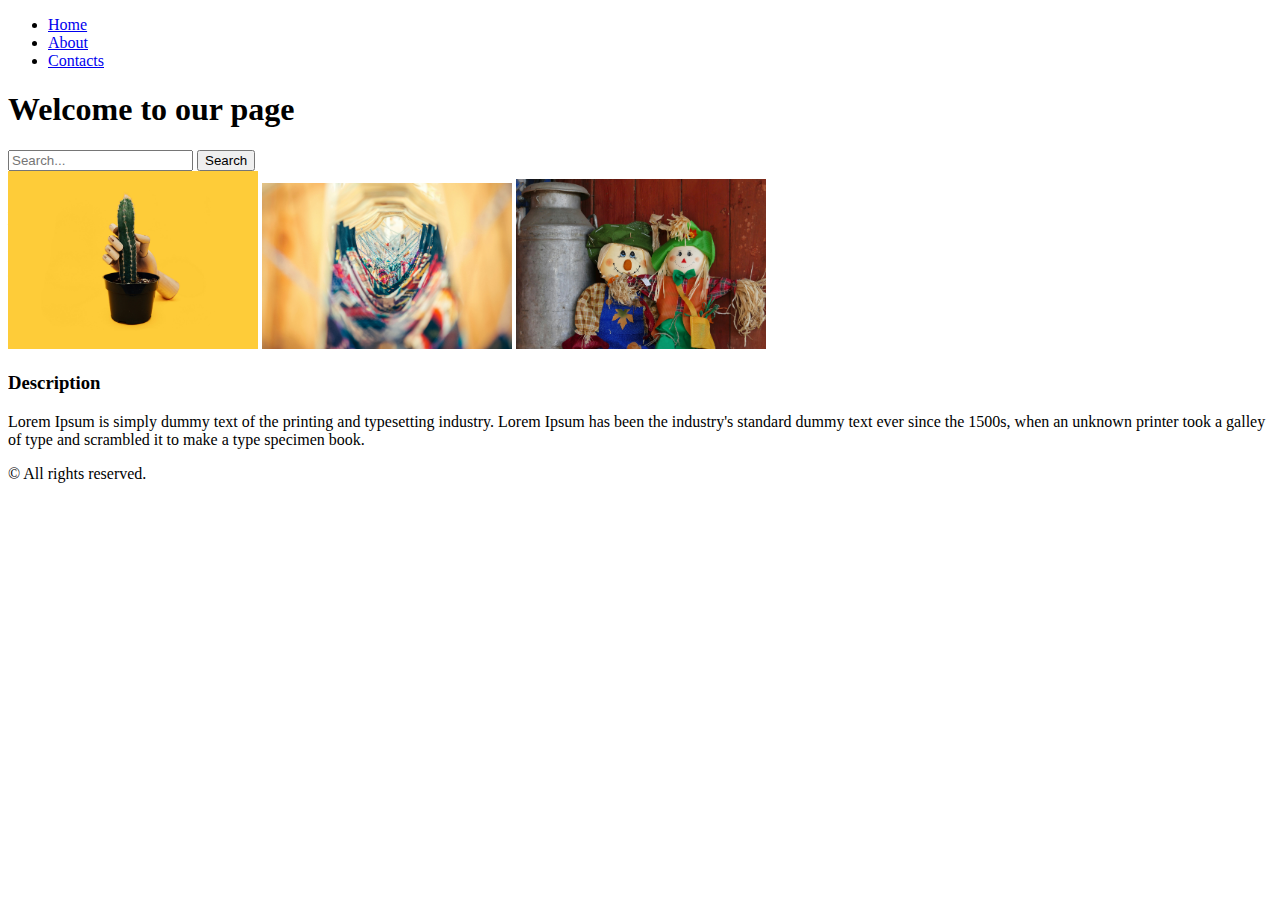
==== index.html @ 3b841cd9 "First Commit" ====
<!DOCTYPE html>
<html>
  <head>
    <title>AT Playwright Typescript</title>
  </head>
  <body>
    <header>
      <nav>
        <ul>
          <li><a href="#">Home</a></li>
          <li><a href="#">About</a></li>
          <li><a href="#">Contacts</a></li>
        </ul>
      </nav>
    </header>

    <main>
      <h1>Welcome to our page</h1>
      <section>
        <input type="text" placeholder="Search..." />
        <button>Search</button>
      </section>

      <section>
        <img width="250" alt="Test Image" src="./assets/image1.jpg" />
        <img width="250" alt="Test Image" src="./assets/image2.jpg" />
        <img width="250" alt="Test Image" src="./assets/image3.jpg" />
      </section>

      <section>
        <h3>Description</h3>
        <p>
          Lorem Ipsum is simply dummy text of the printing and typesetting
          industry. Lorem Ipsum has been the industry's standard dummy text ever
          since the 1500s, when an unknown printer took a galley of type and
          scrambled it to make a type specimen book.
        </p>
      </section>
    </main>

    <footer>
      <p>&#169; All rights reserved.</p>
    </footer>
  </body>
</html>
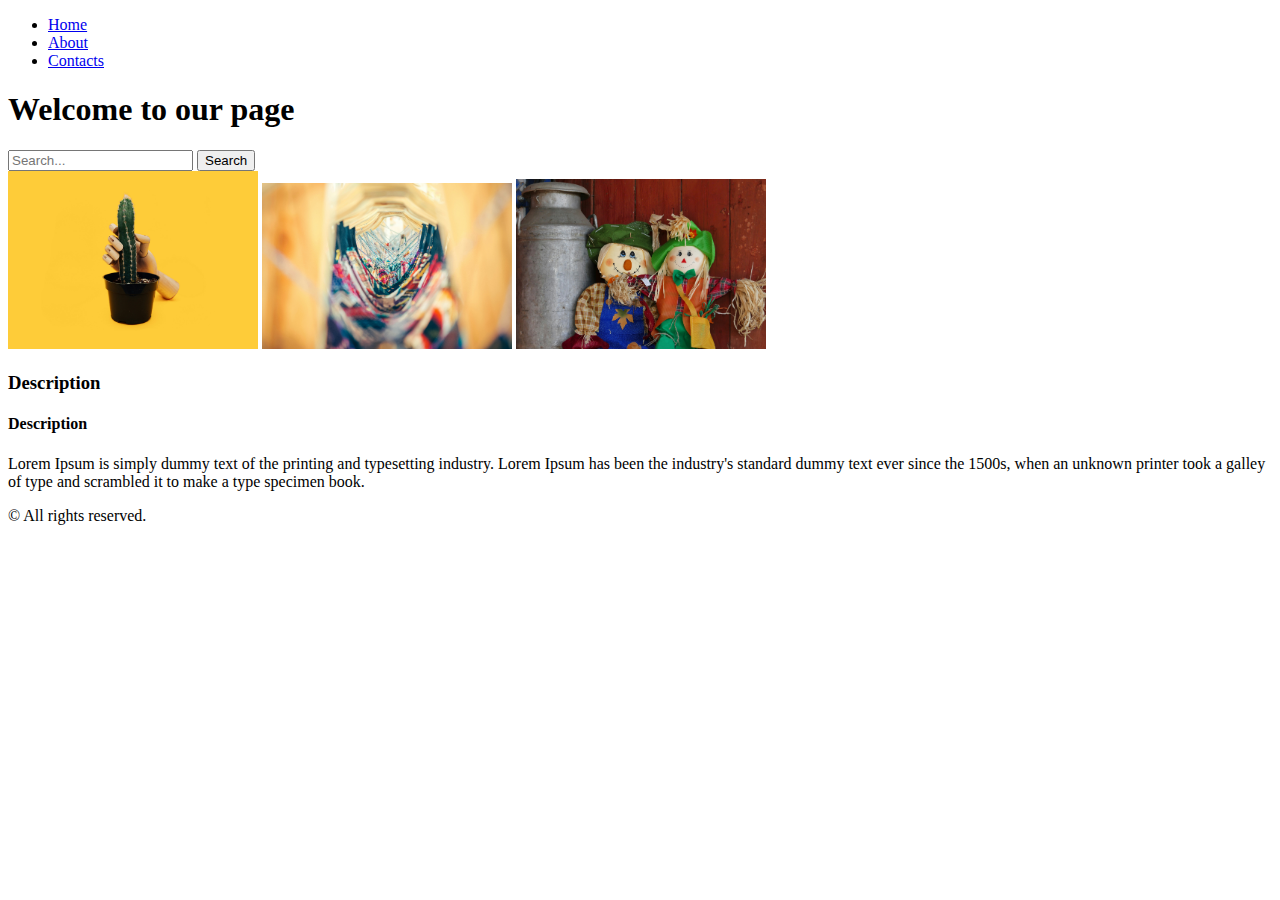
==== commit ce63decd: "Formatted documents" ====
--- a/index.html
+++ b/index.html
@@ -29,6 +29,7 @@
 
       <section>
         <h3>Description</h3>
+        <h4>Description</h4>
         <p>
           Lorem Ipsum is simply dummy text of the printing and typesetting
           industry. Lorem Ipsum has been the industry's standard dummy text ever
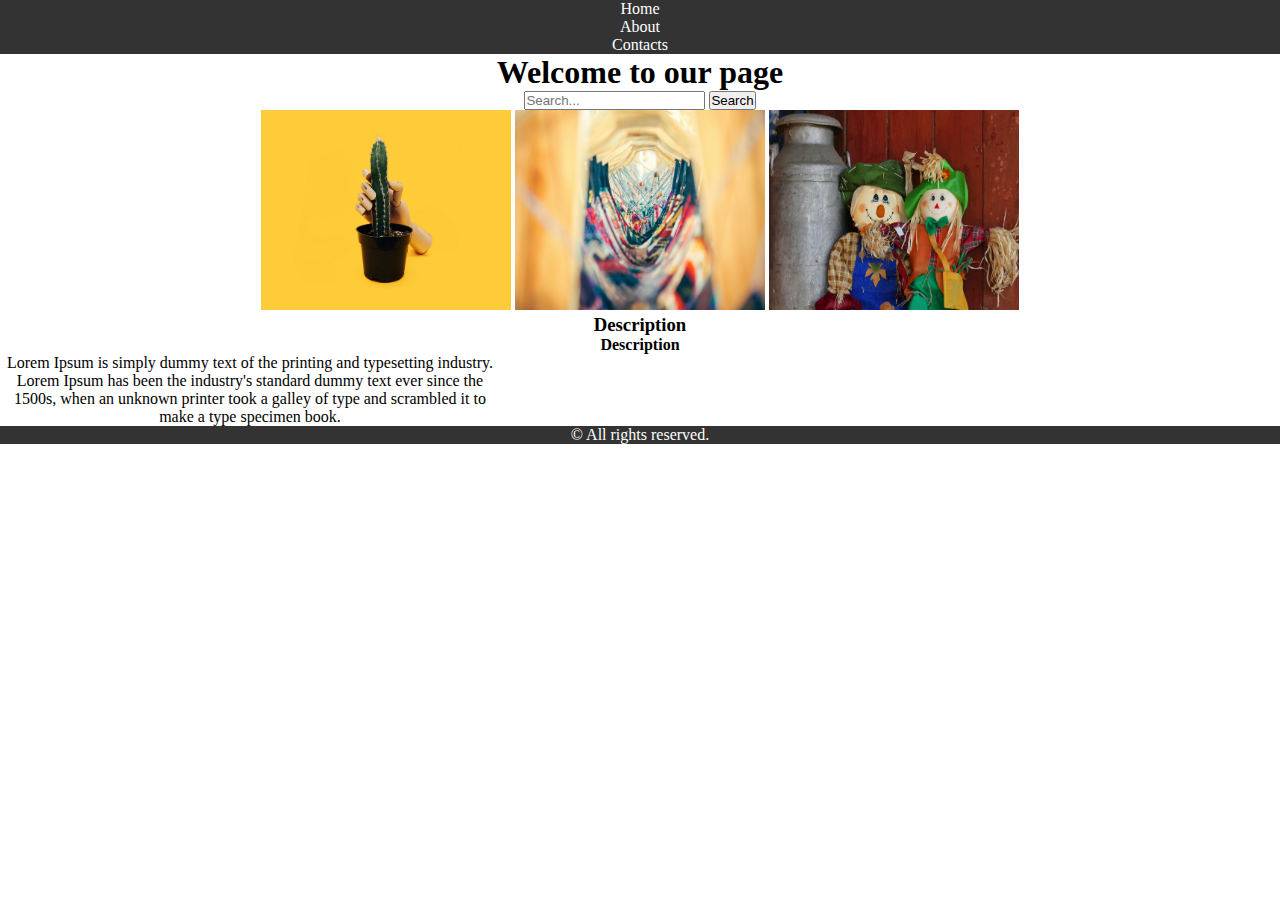
==== commit 9adb8296: "Added css styles" ====
--- a/index.html
+++ b/index.html
@@ -2,13 +2,14 @@
 <html>
   <head>
     <title>AT Playwright Typescript</title>
+    <link rel="stylesheet" href="styles.css" />
   </head>
   <body>
     <header>
       <nav>
         <ul>
-          <li><a href="#">Home</a></li>
-          <li><a href="#">About</a></li>
+          <li><a href="./index.html">Home</a></li>
+          <li><a href="./about.html">About</a></li>
           <li><a href="#">Contacts</a></li>
         </ul>
       </nav>
@@ -16,18 +17,19 @@
 
     <main>
       <h1>Welcome to our page</h1>
-      <section>
+
+      <section class="search-bar">
         <input type="text" placeholder="Search..." />
         <button>Search</button>
       </section>
 
-      <section>
-        <img width="250" alt="Test Image" src="./assets/image1.jpg" />
-        <img width="250" alt="Test Image" src="./assets/image2.jpg" />
-        <img width="250" alt="Test Image" src="./assets/image3.jpg" />
+      <section class="image-container">
+        <img alt="Test Image" src="./assets/image1.jpg" />
+        <img alt="Test Image" src="./assets/image2.jpg" />
+        <img alt="Test Image" src="./assets/image3.jpg" />
       </section>
 
-      <section>
+      <section class="description">
         <h3>Description</h3>
         <h4>Description</h4>
         <p>
--- a/styles.css
+++ b/styles.css
@@ -0,0 +1,36 @@
+* {
+  margin: 0px;
+  padding: 0px;
+}
+header {
+  background-color: #333;
+}
+header nav {
+  text-align: center;
+}
+header nav ul {
+  list-style-type: none;
+}
+
+header nav ul li a {
+  text-decoration: none;
+  color: #fff;
+}
+main {
+  text-align: center;
+}
+main .image-container img {
+  width: 250px;
+  height: 200px;
+}
+main .description p {
+  width: 500px;
+}
+
+footer {
+  text-align: center;
+  background-color: #333;
+}
+footer p {
+  color: #fff;
+}
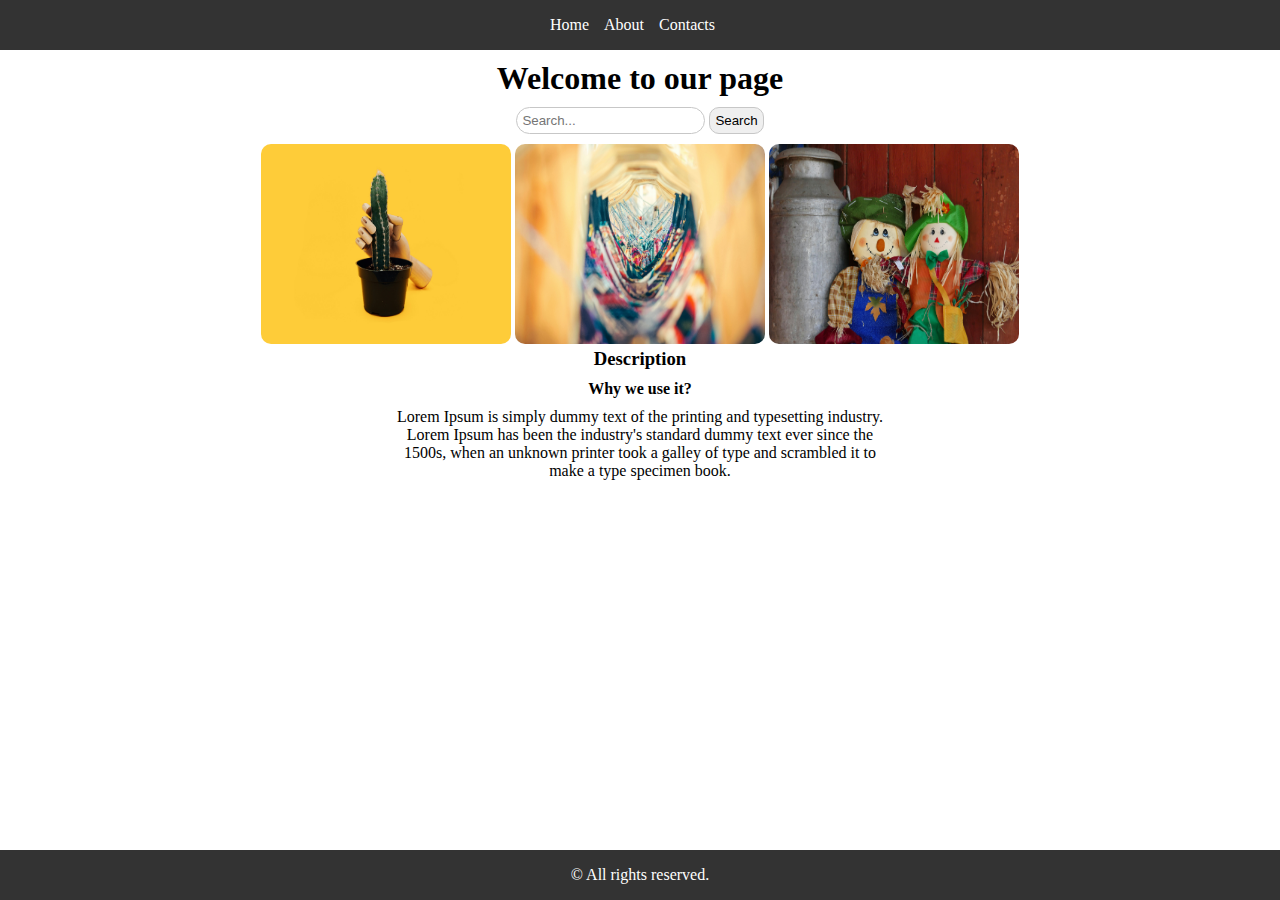
==== commit d2b36f60: "Exercise HTML and CSS" ====
--- a/index.html
+++ b/index.html
@@ -31,7 +31,7 @@
 
       <section class="description">
         <h3>Description</h3>
-        <h4>Description</h4>
+        <h4>Why we use it?</h4>
         <p>
           Lorem Ipsum is simply dummy text of the printing and typesetting
           industry. Lorem Ipsum has been the industry's standard dummy text ever
--- a/styles.css
+++ b/styles.css
@@ -10,26 +10,70 @@
 }
 header nav ul {
   list-style-type: none;
+  height: 50px;
+  display: flex;
+  justify-content: center;
+  align-items: center;
 }
-
 header nav ul li a {
   text-decoration: none;
   color: #fff;
+  margin-right: 15px;
+}
+header nav ul li a:hover {
+  color: #c7c7c7;
 }
 main {
   text-align: center;
 }
+main h1 {
+  margin: 10px 0;
+}
+main .search-bar {
+  margin-bottom: 10px;
+}
+main .search-bar input {
+  padding: 5px;
+  border-radius: 15px;
+  border: 1px solid #c7c7c7;
+}
+main .search-bar button {
+  padding: 5px;
+  border-radius: 10px;
+  border: 1px solid #c7c7c7;
+  font-weight: 500;
+}
+main .search-bar button:hover {
+  cursor: pointer;
+  background-color: #c9c9c9;
+}
 main .image-container img {
   width: 250px;
   height: 200px;
+  border-radius: 10px;
+}
+main .image-container img:hover {
+  scale: 1.1;
 }
 main .description p {
   width: 500px;
+  margin: 0 auto;
+}
+
+main .description h3,
+main .description h4 {
+  margin-bottom: 10px;
 }
 
 footer {
-  text-align: center;
+  width: 100%;
+  height: 50px;
   background-color: #333;
+  position: fixed;
+  bottom: 0;
+  display: flex;
+  align-items: center;
+  justify-content: center;
 }
 footer p {
   color: #fff;
